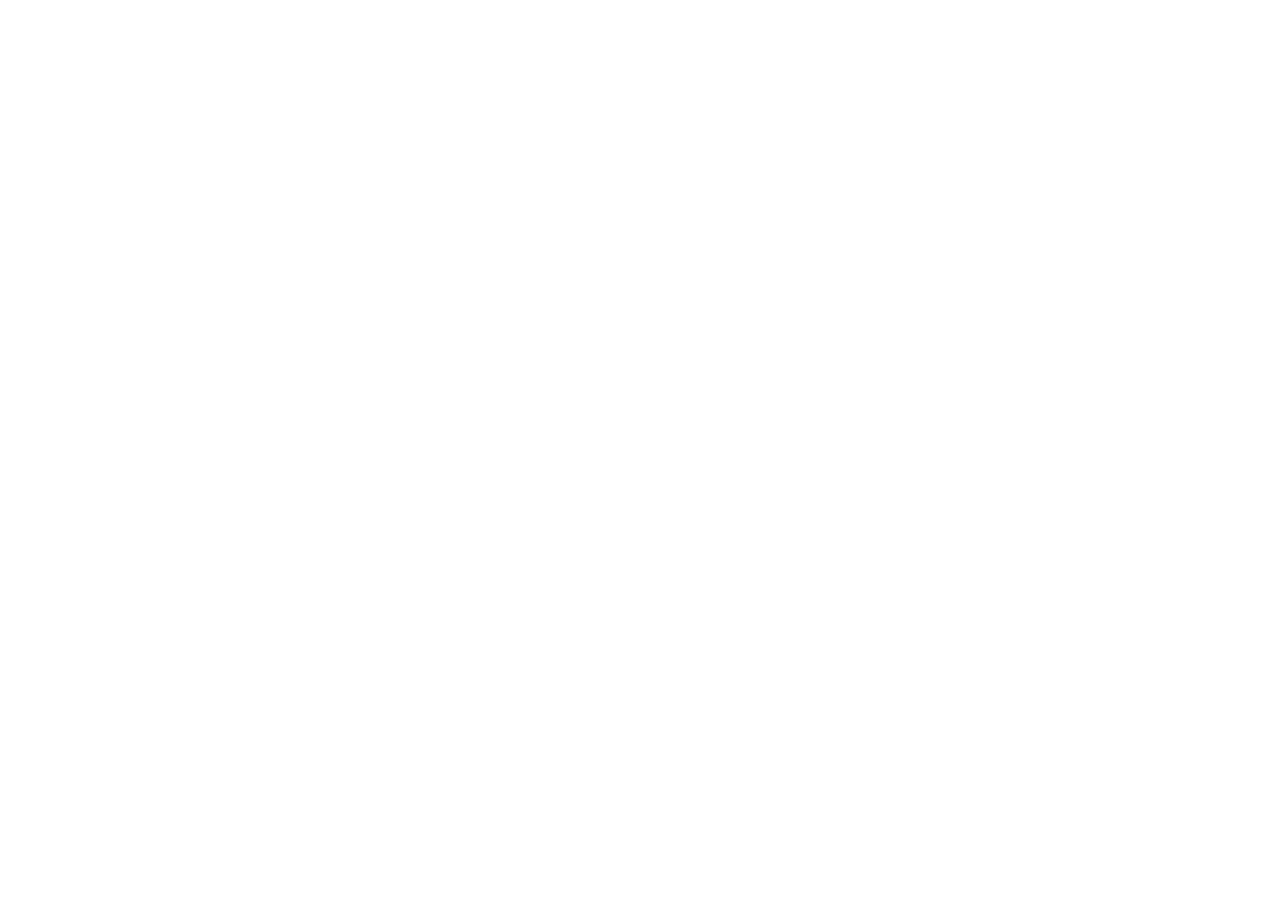
==== LAHYA/index.html @ be8a0b0b "Add files via upload" ====
<!DOCTYPE html>
<html lang="en">
<head>
    <meta charset="UTF-8">
    <meta name="viewport" content="width=device-width, initial-scale=1.0">
    <title>Document</title>
</head>
<body>
    
</body>
</html>
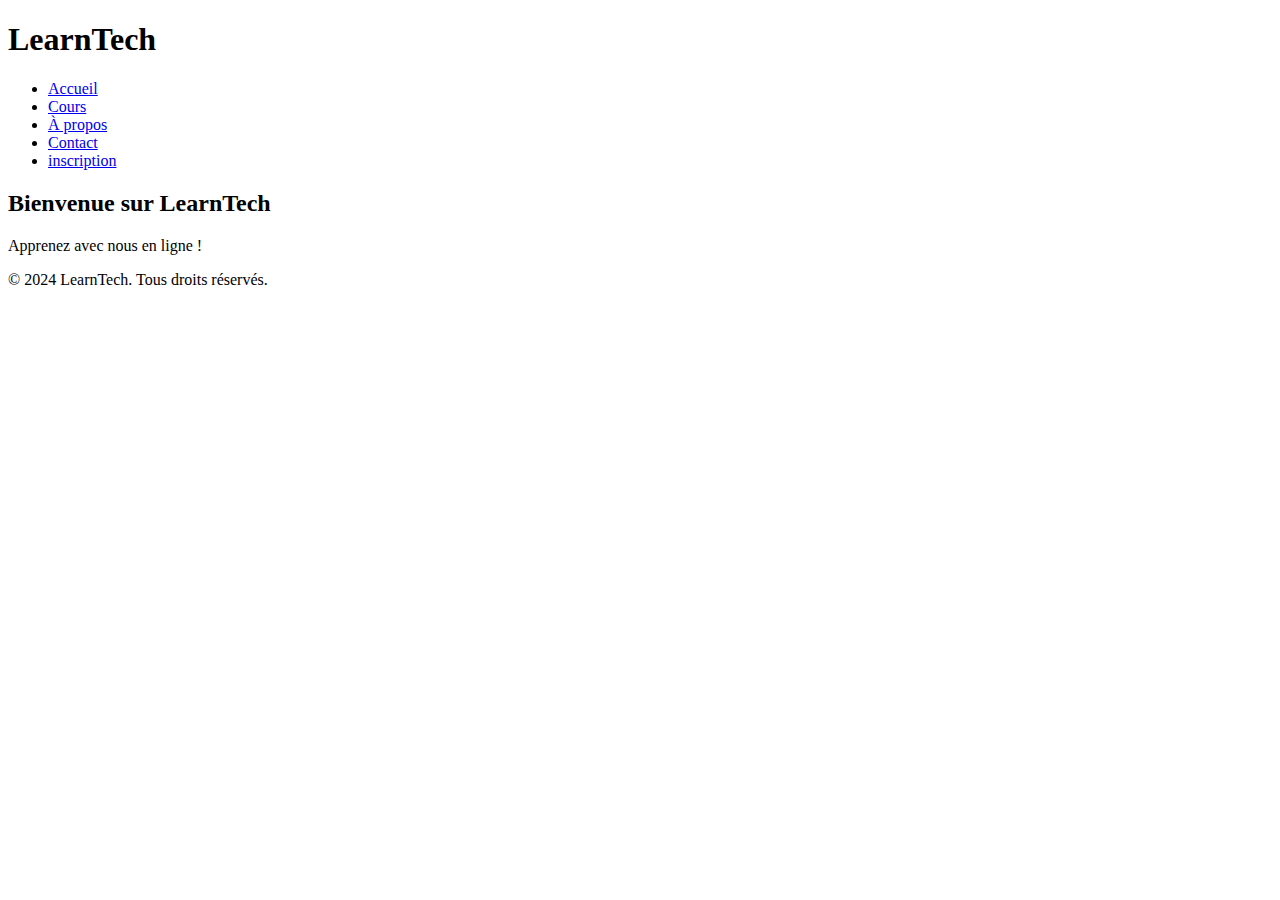
==== commit a8ecccf3: "Add files via upload" ====
--- a/LAHYA/index.html
+++ b/LAHYA/index.html
@@ -1,11 +1,32 @@
 <!DOCTYPE html>
-<html lang="en">
+<html lang="fr">
 <head>
     <meta charset="UTF-8">
     <meta name="viewport" content="width=device-width, initial-scale=1.0">
-    <title>Document</title>
+    <title>LearnTech - Page d'accueil</title>
+    <link rel="stylesheet" href="styles.css">
 </head>
 <body>
-    
+    <header>
+        <h1>LearnTech</h1>
+        <nav>
+            <ul>
+                <li><a href="index.html">Accueil</a></li>
+                <li><a href="cours.html">Cours</a></li>
+                <li><a href="about.html">À propos</a></li>
+                <li><a href="contact.html">Contact</a></li>
+                <li><a href="signup.html">inscription</a></li>
+            </ul>
+        </nav>
+    </header>
+
+    <section id="welcome">
+        <h2>Bienvenue sur LearnTech</h2>
+        <p>Apprenez avec nous en ligne !</p>
+    </section>
+
+    <footer>
+        <p>&copy; 2024 LearnTech. Tous droits réservés.</p>
+    </footer>
 </body>
-</html>+</html>
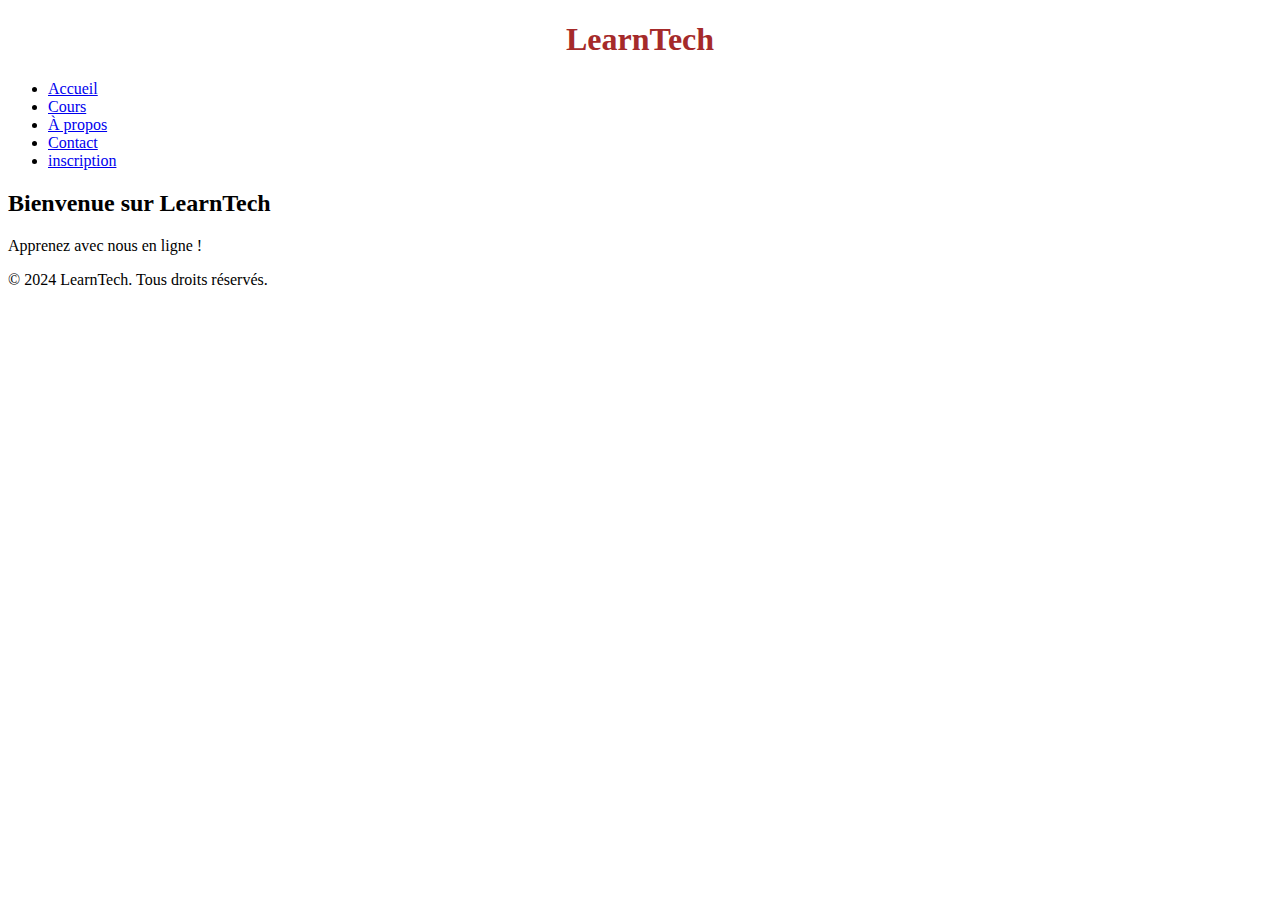
==== commit 70d174d4: "Add files via upload" ====
--- a/LAHYA/index.html
+++ b/LAHYA/index.html
@@ -1,32 +1,34 @@
 <!DOCTYPE html>
 <html lang="fr">
+    <link rel="stylesheet" href="./index.css">
 <head>
     <meta charset="UTF-8">
     <meta name="viewport" content="width=device-width, initial-scale=1.0">
     <title>LearnTech - Page d'accueil</title>
     <link rel="stylesheet" href="styles.css">
+    <link rel="icon" href="./photo/letter-g-book-logo-951c8b2b-2dcb-4f64-9b4e-41024ab415bf.jpg">
 </head>
-<body>
-    <header>
-        <h1>LearnTech</h1>
-        <nav>
-            <ul>
-                <li><a href="index.html">Accueil</a></li>
-                <li><a href="cours.html">Cours</a></li>
-                <li><a href="about.html">À propos</a></li>
-                <li><a href="contact.html">Contact</a></li>
-                <li><a href="signup.html">inscription</a></li>
-            </ul>
-        </nav>
-    </header>
+    <body>
+        <header>
+            <h1>LearnTech</h1>
+            <nav>
+                <ul>
+                    <li><a href="index.html">Accueil</a></li>
+                    <li><a href="cours.html">Cours</a></li>
+                    <li><a href="about.html">À propos</a></li>
+                    <li><a href="contact.html">Contact</a></li>
+                    <li><a href="signup.html">inscription</a></li>
+                </ul>
+            </nav>
+        </header>
+        
+        <section id="welcome">
+            <h2>Bienvenue sur LearnTech</h2>
+            <p>Apprenez avec nous en ligne !</p>
+        </section>
 
-    <section id="welcome">
-        <h2>Bienvenue sur LearnTech</h2>
-        <p>Apprenez avec nous en ligne !</p>
-    </section>
-
-    <footer>
-        <p>&copy; 2024 LearnTech. Tous droits réservés.</p>
-    </footer>
-</body>
+        <footer>
+            <p>&copy; 2024 LearnTech. Tous droits réservés.</p>
+        </footer>
+    </body>
 </html>
--- a/LAHYA/index.css
+++ b/LAHYA/index.css
@@ -0,0 +1,5 @@
+h1{
+    color: brown;
+    text-align: center;
+    size: 50px;
+}